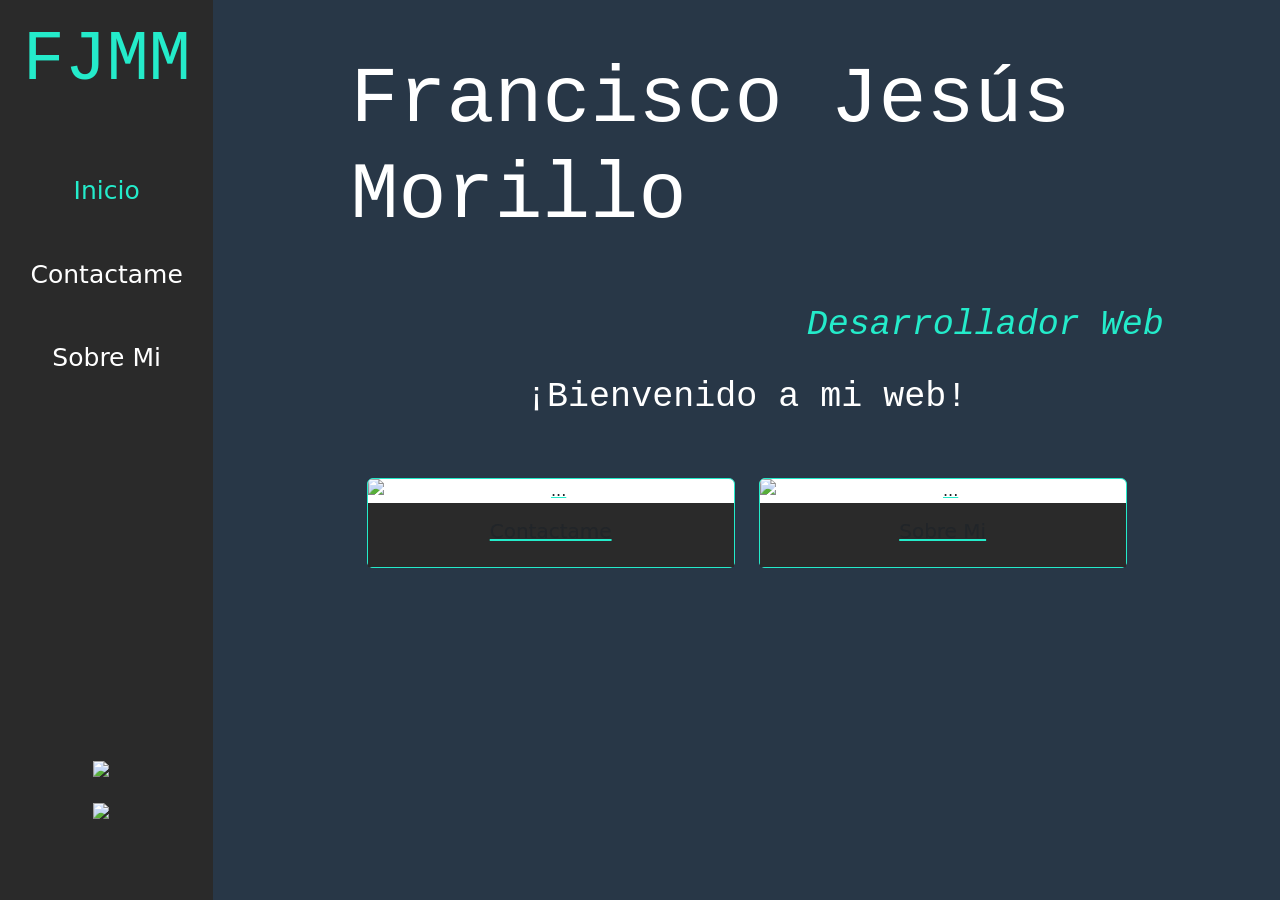
==== index.html @ 69eaaef8 "Rename Inicio.html to index.html" ====
<!doctype html>
<html lang="es">
  <head>
    <!-- Required meta tags -->
    <meta charset="utf-8">
    <meta name="viewport" content="width=device-width, initial-scale=1">

    <!-- Bootstrap CSS -->
    <link href="https://cdn.jsdelivr.net/npm/bootstrap@5.1.3/dist/css/bootstrap.min.css" rel="stylesheet" integrity="sha384-1BmE4kWBq78iYhFldvKuhfTAU6auU8tT94WrHftjDbrCEXSU1oBoqyl2QvZ6jIW3" crossorigin="anonymous">
    <LINK REL=StyleSheet HREF="estilos.css" TYPE="text/css" MEDIA=screen>
    <title>FJMM-inicio</title>
    
  </head>
  <body>
    <div onclick="quitaSubMenu()" class="container-fluid total capaMenu" id="capaMenu">  
        <div class="menu-escondido">
            <nav class="nav flex-column">
                <a class="nav-link icon-esc" aria-current="page" href="\Trabajo Interfaces\Inicio.html"><p class="h4 enlaces">Inicio</p></a>
                <a class="nav-link active icon-esc" href="\Trabajo Interfaces\contactame.html"><p class="h4 enlaces">Contactame</p></a>
                <a class="nav-link icon-esc" href="\Trabajo Interfaces\SobreMi.html"><p class="h4 enlaces">Sobre Mi</p></a>
                <a class="nav-link icon-esc" href="https://www.instagram.com/francisco__jmm/?hl=es"><img class="img-fluid" src="\Trabajo Interfaces\Instagram.png"></a>
                <a class="nav-link icon-esc" href="https://twitter.com/FranjMorilloM"><img class="img-fluid" src="\Trabajo Interfaces\gorjeo.png"></a>
            </nav>
        </div>
    </div>
    <div class="container-fluid total">
        <div class="row total">
            <div class="col-2 menu">
            
                <p class="h1 logo">FJMM</p>
           
                <nav class="nav flex-column">
                    <a class="nav-link active" aria-current="page" href="#"><p class="h4 enlaces">Inicio</p></a>
                    <a class="nav-link" href="\Trabajo Interfaces\contactame.html"><p class="h4 enlaces">Contactame</p></a>
                    <a class="nav-link" href="\Trabajo Interfaces\SobreMi.html"><p class="h4 enlaces">Sobre Mi</p></a>
                    <div class="abajo">
                    <a class="nav-link" href="https://www.instagram.com/francisco__jmm/?hl=es"><img class="img-fluid" src="\Trabajo Interfaces\Instagram.png"></a>
                    <a class="nav-link" href="https://twitter.com/FranjMorilloM"><img class="img-fluid" src="\Trabajo Interfaces\gorjeo.png"></a>
                    </div>
                  </nav>

            </div>
            <div class="col-10 contenido">
                <div class="row menu-secund">
                    <div class="col-2" style="float: right;" >
                        <button type="button" onclick="abrirSubMenu()" class="btn btn-outline-success btn-menu"><img src="\Trabajo Interfaces\menus.png"></img></button>
                </div>
                </div>
                <div class="row">
                <div class="col-12">
                    <h1 class="h1 nombre">Francisco Jesús Morillo</h1>
                </div>
                </div>
                <div class="row">
                    <div class="col-12">
                        <h2 class="h2 profesion"><i>Desarrollador Web</i></h2>
                    </div>
                    </div>
                    <div class="row">
                            <div class="h2 bienvenida" id="bienvenida">¡Bienvenido a mi web!</div>     
                    </div>
                    
                    <center>

                    <div class="row cartas mx-auto">
                        <div class="col lg-6 cartita1">
                          <a class="detalle" href="\Trabajo Interfaces\contactame.html">
                          <div class="card">
                            <img src="\Trabajo Interfaces\formulario.jpeg" class="card-img-top" alt="...">
                            <div class="card-body">
                              <h5 class="card-title">Contactame</h5>
                            </div>
                          </div>
                          </a>
                        </div>
                        <div class="col lg-6 cartita2">
                          <a class="detalle" href="\Trabajo Interfaces\SobreMi.html">
                          <div class="card">
                            <img src="\Trabajo Interfaces\sobremi.jpeg" class="card-img-top" alt="...">
                            <div class="card-body">
                              <h5 class="card-title">Sobre Mi</h5>
                            </div>
                          </div>
                          </a>
                        </div>
                        
                      </div>
                    </center>
                     




                            
                               
                            
                            <!--<div class="col-sm-6 cartita2">
                                    <div class="card" style="width: 18rem;">
                                    <img src="\Trabajo Interfaces\Formulario.jpeg" class="card-img-center" alt="...">
                                    <div class="card-body">
                                        <a class="nav-link" href="#"><p class="h4 enlaces">Contactame</p></a>
                               </div>
                                  </div>       -->
                                
                            </div>
                        </div>

                </div>
            </div>
        </div>


    </div>


    <script src="https://cdn.jsdelivr.net/npm/bootstrap@5.1.3/dist/js/bootstrap.bundle.min.js" integrity="sha384-ka7Sk0Gln4gmtz2MlQnikT1wXgYsOg+OMhuP+IlRH9sENBO0LRn5q+8nbTov4+1p" crossorigin="anonymous"></script>

  </body>
  <script>
        
    function abrirSubMenu()
     {
         document.getElementById("capaMenu").style.display="block";
     }
     function quitaSubMenu(){
         document.getElementById("capaMenu").style.display="none";
     }
 </script>
</html>
---- estilos.css ----
.cartita1{
            position: relative;
            flex: 0 0 0%;
        }
        .cartita2{
            position: relative;
            flex: 0 0 0%
        }
           
        .card-body{
            background-color: #2A2A2A;
        }
        .cartas{
            color:#24EBCA;
            display: inline-flex;
            justify-content: center;
            text-align: center;
            align-items: center;
            margin-top: 5%;

        }
        .card{
            width: 23rem;
            text-align: center;
            border-color: #24EBCA;
            justify-content: center;
            margin-bottom: 3%;
        }
        .nombre{
        color: white;         
        margin-left: 12%;
        padding-top: 5%;
        font-family: 'Courier New';
        font-size: 80px;
        }
        .profesion{
            text-align: center;
            font-size: 35px;
            color: #24EBCA;
            padding-top: 5%;
            float: right;
            margin-right: 10%;
            font-family: 'Courier New';
        }
        .bienvenida{
            font-size: 35px;
            padding-top: 2%;
            text-align: center;
            color: white;         
            font-family: 'Courier New';

        }
        .detalle{
            color: #24EBCA;
        }
        body{
            min-height:100vh;
        }
        .total{
            min-height:100vh;
        }
        .total2{
            min-height: 100vh;
        }
        .menu{
            background-color: #2A2A2A;
            text-align: center;
            color: white;
        }
        .logo{
            padding-top: 10%;
            color: #24EBCA;
            padding-bottom: 20%;
            font-family: 'Courier New';
            font-size: 70px;

        }
        .nav-link {
            color: white;
            padding-bottom: 10%;
            margin-top: 10%;
        }
        a.nav-link.active{
            color: #24EBCA;
        }
        a.nav-link:hover{
            color: #24EBCA;
        }
        .contenido{
            background-color: #283747;
        }
        .abajo{
            position:absolute;
            bottom: 8%;
            left: 6%;
        }
        .img-fluid{
            width: 50px;
            padding-bottom: 10%;
        }
        .menu-secund{
            background-color: #2A2A2A ;
            display: none;
            max-height: 100vh;
        }
        .enlaces{
            font-size: 25px;
        }
        .btn-menu{
            margin-top: 10%;
            float: right;
            border-color: #24EBCA;
        }
        .capaMenu{
            display:none;
            position: absolute;
            z-index: 100;
            background-color: #283747;
            opacity: 90%;
            max-height: 100vh;
        }
        .menu-escondido{
            text-align: center;
            color: #24EBCA;
            padding: 0%;
            padding-top: 5%;
            margin: 0%;
        }
        .icon-esc{
            padding: 0%;
            padding-top: 8%;
            margin: 0%;
        }

        /*Sobre Mi*/
        .titulo{
            text-align: center;
            color:white;
            font-size: 80px;
            font-family: 'Courier New';
        }
        .subrayado{
            color: #24EBCA;
            width: 50%;
            margin-left: 25%;
            height: 1vh;
        }
        .contSobre{
            color:white;
            text-align: center;
            font-family: 'Courier New';
        }
        .foto{
            width: 35%;
            text-align: center;
        }
        .foto-text{
            text-align: center;
        }
        .pie{
            font-family: 'Courier New';
            color: white;
            text-align: center;
            float: bottom;
            margin-top: 4%;
        }
        .contactame{
            background-color:  #24EBCA;
            border-radius: 35em;

        }
        /*Contactame*/

        .titu-Contacto{
            margin-top: 3%;
            text-align: center;
            font-family: 'Courier New';
            color: #24EBCA;
            font-size: 70px;
        }
        .formulario{
            margin-top: 5%;
            color: white;
            padding-left: 5%;
            font-family: 'Courier New';
        }
        .form-control{
            margin-bottom: 1%;
            margin-bottom: 1%;
            width: 100%;
            
        }

        .boton-formulario{
            border-color:#2A2A2A;
            text-align: center;
            width: 12em;
            background-color: #24EBCA;
            color: black;
            border-radius: 35em;
        }
        .pos-btn{
            text-align: center;
        }
        .contacto{
            padding-top: 3%;
        }


        /*Medias querys*/
     
        @media (max-width: 972px) {
            .nombre{
                font-size: 50px;
            }
        .menu {
        display: none;
        }
        .contenido{
            width: 100%;
        }
        .menu-secund{
            display: block;
            height: 10vh;
        }
        .textoMi{
            font-size: 80%;
        }
        .foto{
            width: 50%;
        }
        .titulo{
            font-size: 50px;
        }
        .titu-Contacto{
            font-size: 50px;
        }
        .card{
            width: 19rem;
        }
        .cartita1{
        margin: 0%;
        }
        .cartita2{
            margin: 0%;
            }
           .cartas{
               justify-content: center;
           } 
  }
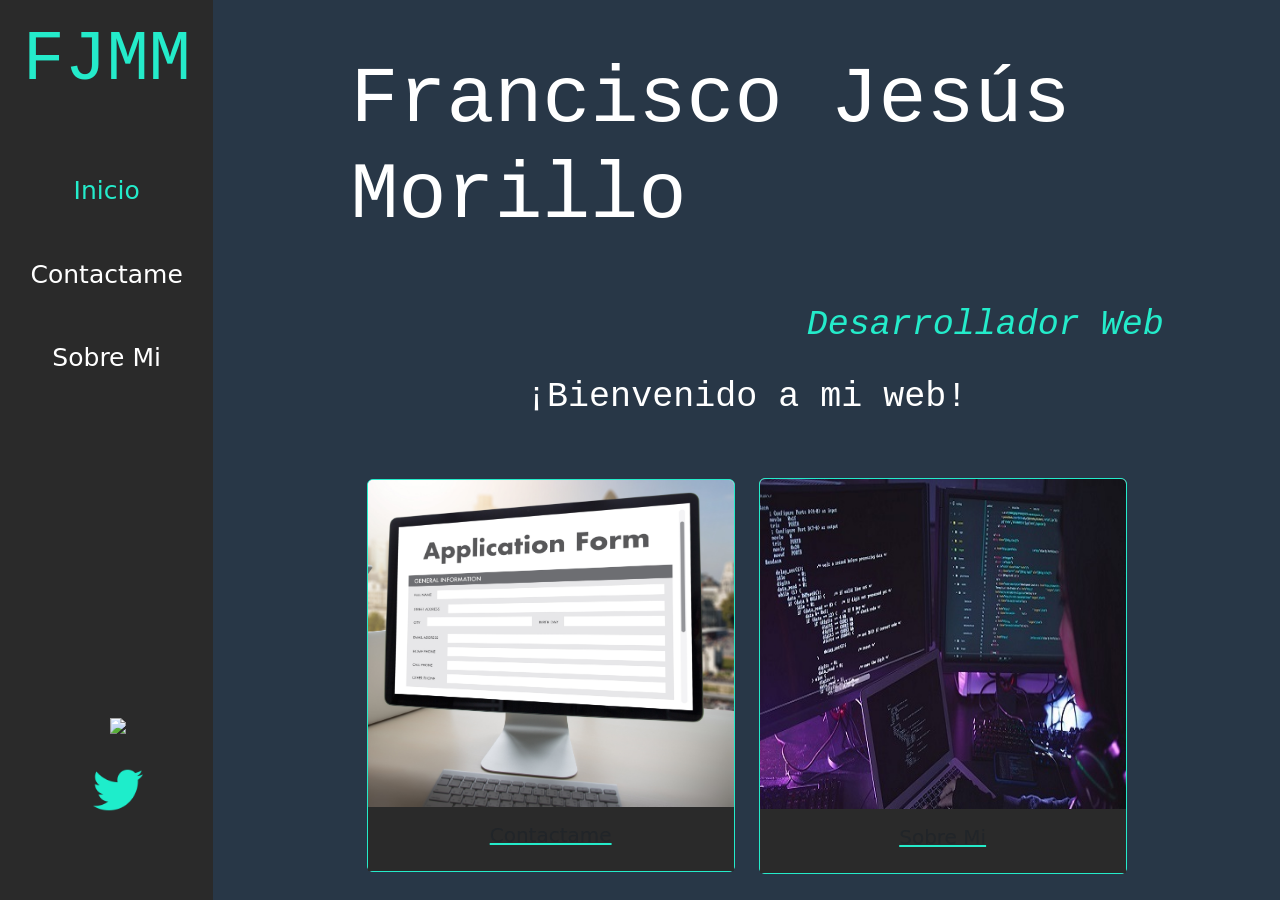
==== commit adf1215c: "Update index.html" ====
--- a/index.html
+++ b/index.html
@@ -16,9 +16,9 @@
         <div class="menu-escondido">
             <nav class="nav flex-column">
                 <a class="nav-link icon-esc" aria-current="page" href="\Trabajo Interfaces\Inicio.html"><p class="h4 enlaces">Inicio</p></a>
-                <a class="nav-link active icon-esc" href="\Trabajo Interfaces\contactame.html"><p class="h4 enlaces">Contactame</p></a>
-                <a class="nav-link icon-esc" href="\Trabajo Interfaces\SobreMi.html"><p class="h4 enlaces">Sobre Mi</p></a>
-                <a class="nav-link icon-esc" href="https://www.instagram.com/francisco__jmm/?hl=es"><img class="img-fluid" src="\Trabajo Interfaces\Instagram.png"></a>
+                <a class="nav-link active icon-esc" href="\contactame.html"><p class="h4 enlaces">Contactame</p></a>
+                <a class="nav-link icon-esc" href="\SobreMi.html"><p class="h4 enlaces">Sobre Mi</p></a>
+                <a class="nav-link icon-esc" href="https://www.instagram.com/francisco__jmm/?hl=es"><img class="img-fluid" src="\Instagram.png"></a>
                 <a class="nav-link icon-esc" href="https://twitter.com/FranjMorilloM"><img class="img-fluid" src="\Trabajo Interfaces\gorjeo.png"></a>
             </nav>
         </div>
@@ -31,11 +31,11 @@
            
                 <nav class="nav flex-column">
                     <a class="nav-link active" aria-current="page" href="#"><p class="h4 enlaces">Inicio</p></a>
-                    <a class="nav-link" href="\Trabajo Interfaces\contactame.html"><p class="h4 enlaces">Contactame</p></a>
-                    <a class="nav-link" href="\Trabajo Interfaces\SobreMi.html"><p class="h4 enlaces">Sobre Mi</p></a>
+                    <a class="nav-link" href="\contactame.html"><p class="h4 enlaces">Contactame</p></a>
+                    <a class="nav-link" href="\SobreMi.html"><p class="h4 enlaces">Sobre Mi</p></a>
                     <div class="abajo">
-                    <a class="nav-link" href="https://www.instagram.com/francisco__jmm/?hl=es"><img class="img-fluid" src="\Trabajo Interfaces\Instagram.png"></a>
-                    <a class="nav-link" href="https://twitter.com/FranjMorilloM"><img class="img-fluid" src="\Trabajo Interfaces\gorjeo.png"></a>
+                    <a class="nav-link" href="https://www.instagram.com/francisco__jmm/?hl=es"><img class="img-fluid" src="\Instagram.png"></a>
+                    <a class="nav-link" href="https://twitter.com/FranjMorilloM"><img class="img-fluid" src="\gorjeo.png"></a>
                     </div>
                   </nav>
 
@@ -43,7 +43,7 @@
             <div class="col-10 contenido">
                 <div class="row menu-secund">
                     <div class="col-2" style="float: right;" >
-                        <button type="button" onclick="abrirSubMenu()" class="btn btn-outline-success btn-menu"><img src="\Trabajo Interfaces\menus.png"></img></button>
+                        <button type="button" onclick="abrirSubMenu()" class="btn btn-outline-success btn-menu"><img src="\menus.png"></img></button>
                 </div>
                 </div>
                 <div class="row">
@@ -64,9 +64,9 @@
 
                     <div class="row cartas mx-auto">
                         <div class="col lg-6 cartita1">
-                          <a class="detalle" href="\Trabajo Interfaces\contactame.html">
+                          <a class="detalle" href="\contactame.html">
                           <div class="card">
-                            <img src="\Trabajo Interfaces\formulario.jpeg" class="card-img-top" alt="...">
+                            <img src="\formulario.jpeg" class="card-img-top" alt="...">
                             <div class="card-body">
                               <h5 class="card-title">Contactame</h5>
                             </div>
@@ -74,9 +74,9 @@
                           </a>
                         </div>
                         <div class="col lg-6 cartita2">
-                          <a class="detalle" href="\Trabajo Interfaces\SobreMi.html">
+                          <a class="detalle" href="\SobreMi.html">
                           <div class="card">
-                            <img src="\Trabajo Interfaces\sobremi.jpeg" class="card-img-top" alt="...">
+                            <img src="\sobremi.jpeg" class="card-img-top" alt="...">
                             <div class="card-body">
                               <h5 class="card-title">Sobre Mi</h5>
                             </div>
